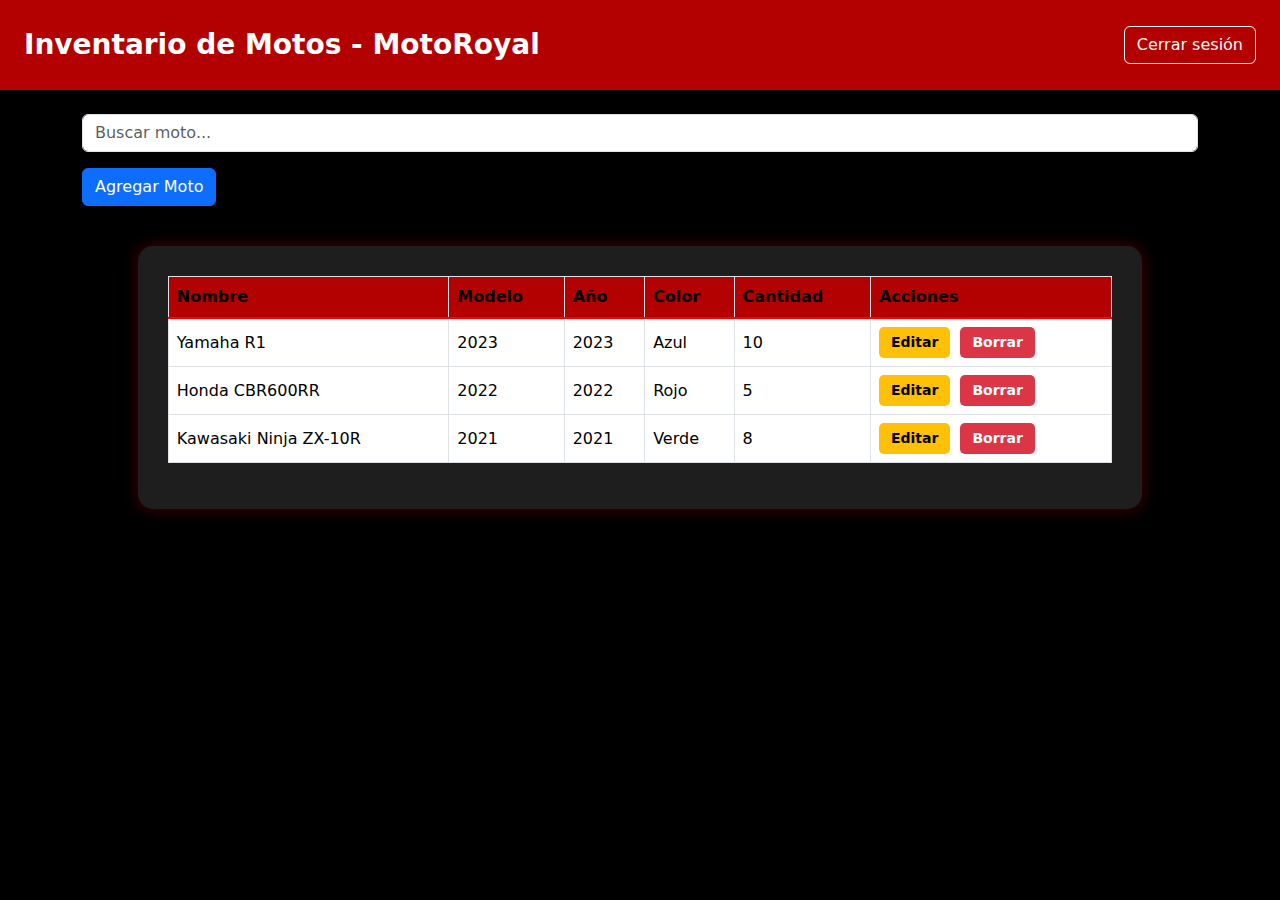
==== inventario.html @ 2337c6d0 "Primer commit" ====
<!DOCTYPE html>
<html lang="es">
<head>
  <meta charset="UTF-8" />
  <meta name="viewport" content="width=device-width, initial-scale=1.0"/>
  <title>Inventario de Motos</title>
  <link href="https://cdn.jsdelivr.net/npm/bootstrap@5.3.0/dist/css/bootstrap.min.css" rel="stylesheet">
  <link rel="stylesheet" href="css/styles.css">
</head>
<body>
  <!-- Encabezado con botón de cerrar sesión -->
  <div class="header d-flex justify-content-between align-items-center p-4 fs-5 text-white bg-dark">
    <span class="fs-3 fw-bold">Inventario de Motos - MotoRoyal</span>
    <button class="btn btn-outline-light" onclick="cerrarSesion()">Cerrar sesión</button>
  </div>

  <div class="container mt-4">
    <div class="d-flex justify-content-between flex-wrap gap-3 mb-3">
      <input type="text" id="filtro-moto" class="form-control w-100 w-md-50" placeholder="Buscar moto..." onkeyup="filtrarTabla()">
      <button class="btn btn-primary" data-bs-toggle="modal" data-bs-target="#modalAgregar">Agregar Moto</button>
    </div>

    <div class="table-container">
      <div class="table-responsive">
        <table class="table table-bordered table-hover align-middle text-center">
          <thead>
            <tr>
              <th>Nombre</th>
              <th>Modelo</th>
              <th>Año</th>
              <th>Color</th>
              <th>Cantidad</th>
              <th>Acciones</th>
            </tr>
          </thead>
          <tbody id="tabla-inventario">
            <!-- Las filas se generarán dinámicamente -->
          </tbody>
        </table>
      </div>
    </div>
  </div>

  <!-- Modal Agregar -->
  <div class="modal fade" id="modalAgregar" tabindex="-1" aria-hidden="true">
    <div class="modal-dialog modal-dialog-centered">
      <div class="modal-content">
        <div class="modal-header">
          <h5 class="modal-title">Agregar Nueva Moto</h5>
          <button type="button" class="btn-close" data-bs-dismiss="modal"></button>
        </div>
        <div class="modal-body">
          <form id="form-agregar">
            <div class="mb-3">
              <label>Nombre</label>
              <input type="text" class="form-control" id="nuevo-nombre">
            </div>
            <div class="mb-3">
              <label>Modelo</label>
              <input type="text" class="form-control" id="nuevo-modelo">
            </div>
            <div class="mb-3">
              <label>Año</label>
              <input type="number" class="form-control" id="nuevo-anio">
            </div>
            <div class="mb-3">
              <label>Color</label>
              <input type="text" class="form-control" id="nuevo-color">
            </div>
            <div class="mb-3">
              <label>Cantidad</label>
              <input type="number" class="form-control" id="nuevo-cantidad">
            </div>
          </form>
        </div>
        <div class="modal-footer">
          <button class="btn btn-success" onclick="agregarMoto()">Agregar</button>
        </div>
      </div>
    </div>
  </div>

  <!-- Modal Editar -->
  <div class="modal fade" id="modalEditar" tabindex="-1" aria-labelledby="modalEditarLabel" aria-hidden="true">
    <div class="modal-dialog modal-dialog-centered">
      <div class="modal-content">
        <div class="modal-header">
          <h5 class="modal-title">Editar Moto</h5>
          <button type="button" class="btn-close btn-close-white" data-bs-dismiss="modal"></button>
        </div>
        <div class="modal-body">
          <form id="form-editar">
            <div class="mb-3">
              <label>Nombre</label>
              <input type="text" class="form-control" id="edit-nombre">
            </div>
            <div class="mb-3">
              <label>Modelo</label>
              <input type="text" class="form-control" id="edit-modelo">
            </div>
            <div class="mb-3">
              <label>Año</label>
              <input type="number" class="form-control" id="edit-anio">
            </div>
            <div class="mb-3">
              <label>Color</label>
              <input type="text" class="form-control" id="edit-color">
            </div>
            <div class="mb-3">
              <label>Cantidad</label>
              <input type="number" class="form-control" id="edit-cantidad">
            </div>
          </form>
        </div>
        <div class="modal-footer">
          <button class="btn btn-success" onclick="guardarCambios()">Guardar</button>
        </div>
      </div>
    </div>
  </div>

  <!-- Scripts -->
  <script>
    function eliminarFila(boton) {
      boton.closest('tr').remove();
      actualizarLocalStorage();
    }

    let filaEditando = null;

    function editarFila(boton) {
      filaEditando = boton.closest('tr');
      document.getElementById('edit-nombre').value = filaEditando.cells[0].textContent;
      document.getElementById('edit-modelo').value = filaEditando.cells[1].textContent;
      document.getElementById('edit-anio').value = filaEditando.cells[2].textContent;
      document.getElementById('edit-color').value = filaEditando.cells[3].textContent;
      document.getElementById('edit-cantidad').value = filaEditando.cells[4].textContent;
      new bootstrap.Modal(document.getElementById('modalEditar')).show();
    }

    function guardarCambios() {
      if (filaEditando) {
        filaEditando.cells[0].textContent = document.getElementById('edit-nombre').value;
        filaEditando.cells[1].textContent = document.getElementById('edit-modelo').value;
        filaEditando.cells[2].textContent = document.getElementById('edit-anio').value;
        filaEditando.cells[3].textContent = document.getElementById('edit-color').value;
        filaEditando.cells[4].textContent = document.getElementById('edit-cantidad').value;
        bootstrap.Modal.getInstance(document.getElementById('modalEditar')).hide();
        actualizarLocalStorage();
      }
    }

    function agregarMoto() {
      const nombre = document.getElementById('nuevo-nombre').value;
      const modelo = document.getElementById('nuevo-modelo').value;
      const anio = document.getElementById('nuevo-anio').value;
      const color = document.getElementById('nuevo-color').value;
      const cantidad = document.getElementById('nuevo-cantidad').value;

      if (!nombre || !modelo || !anio || !color || !cantidad) {
        alert("Completa todos los campos.");
        return;
      }

      const tabla = document.getElementById('tabla-inventario');
      const nuevaFila = tabla.insertRow();

      nuevaFila.innerHTML = `
        <td>${nombre}</td>
        <td>${modelo}</td>
        <td>${anio}</td>
        <td>${color}</td>
        <td>${cantidad}</td>
        <td>
          <button class="btn btn-edit btn-sm" onclick="editarFila(this)">Editar</button>
          <button class="btn btn-delete btn-sm" onclick="eliminarFila(this)">Borrar</button>
        </td>
      `;

      document.getElementById('form-agregar').reset();
      bootstrap.Modal.getInstance(document.getElementById('modalAgregar')).hide();
      actualizarLocalStorage();
    }

    function actualizarLocalStorage() {
      const tabla = document.getElementById('tabla-inventario');
      const filas = Array.from(tabla.rows);
      const inventario = filas.map(fila => {
        return {
          nombre: fila.cells[0].textContent,
          modelo: fila.cells[1].textContent,
          anio: fila.cells[2].textContent,
          color: fila.cells[3].textContent,
          cantidad: fila.cells[4].textContent
        };
      });
      localStorage.setItem('inventario', JSON.stringify(inventario));
    }

    function cargarInventario() {
      const inventarioGuardado = localStorage.getItem('inventario');
      const tabla = document.getElementById('tabla-inventario');
      tabla.innerHTML = "";

      if (inventarioGuardado) {
        const inventario = JSON.parse(inventarioGuardado);
        inventario.forEach(item => {
          const nuevaFila = tabla.insertRow();
          nuevaFila.innerHTML = `
            <td>${item.nombre}</td>
            <td>${item.modelo}</td>
            <td>${item.anio}</td>
            <td>${item.color}</td>
            <td>${item.cantidad}</td>
            <td>
              <button class="btn btn-edit btn-sm" onclick="editarFila(this)">Editar</button>
              <button class="btn btn-delete btn-sm" onclick="eliminarFila(this)">Borrar</button>
            </td>
          `;
        });
      } else {
        // Si no hay inventario guardado, agregar motos predeterminadas
        const motosPredeterminadas = [
          { nombre: "Yamaha R1", modelo: "2023", anio: 2023, color: "Azul", cantidad: 10 },
          { nombre: "Honda CBR600RR", modelo: "2022", anio: 2022, color: "Rojo", cantidad: 5 },
          { nombre: "Kawasaki Ninja ZX-10R", modelo: "2021", anio: 2021, color: "Verde", cantidad: 8 }
        ];

        motosPredeterminadas.forEach(item => {
          const nuevaFila = tabla.insertRow();
          nuevaFila.innerHTML = `
            <td>${item.nombre}</td>
            <td>${item.modelo}</td>
            <td>${item.anio}</td>
            <td>${item.color}</td>
            <td>${item.cantidad}</td>
            <td>
              <button class="btn btn-edit btn-sm" onclick="editarFila(this)">Editar</button>
              <button class="btn btn-delete btn-sm" onclick="eliminarFila(this)">Borrar</button>
            </td>
          `;
        });

        // Guardar las motos predeterminadas en localStorage
        localStorage.setItem('inventario', JSON.stringify(motosPredeterminadas));
      }
    }

    function filtrarTabla() {
      const input = document.getElementById("filtro-moto").value.toLowerCase();
      const filas = document.querySelectorAll("#tabla-inventario tr");

      filas.forEach(fila => {
        const textoFila = fila.textContent.toLowerCase();
        fila.style.display = textoFila.includes(input) ? "" : "none";
      });
    }

    // 🔐 Botón de cerrar sesión
    function cerrarSesion() {
      localStorage.clear(); // borra la "sesión"
      window.location.href = "index.html"; // redirige al login
    }

    window.onload = cargarInventario;
  </script>

  <script src="https://cdn.jsdelivr.net/npm/bootstrap@5.3.0/dist/js/bootstrap.bundle.min.js"></script>
</body>
</html>
---- css/styles.css ----
/* === INVENTARIO.HTML === */

body {
  background-color: #000000;
  color: #ff3333;
}

.header {
  background-color: #b30000 !important;
  color: white !important;
}

.table-container {
  margin: 40px auto;
  max-width: 90%;
  background-color: #1e1e1e;
  padding: 30px;
  border-radius: 15px;
  box-shadow: 0 0 15px rgba(255, 0, 0, 0.3);
}

table {
  width: 100%;
  color: white;
  border-collapse: collapse;
}

th, td {
  padding: 12px 15px;
  text-align: left;
}

th {
  background-color: #b30000 !important;
  color: white;
}

tr:nth-child(even) {
  background-color: #2c2c2c;
}

tr:hover {
  background-color: #3a3a3a;
}

.table thead {
  border-bottom: 2px solid #ff0000;
}

/* Botones de acción */
.btn-edit {
  background-color: #ffc107;
  color: black;
  border: none;
  padding: 5px 12px;
  border-radius: 5px;
  font-weight: bold;
  margin-right: 5px;
  transition: background 0.3s ease;
}

.btn-edit:hover {
  background-color: #e0a800;
}

.btn-delete {
  background-color: #dc3545;
  color: white;
  border: none;
  padding: 5px 12px;
  border-radius: 5px;
  font-weight: bold;
  transition: background 0.3s ease;
}

.btn-delete:hover {
  background-color: #bd2130;
}

/* Modal */
.modal-content {
  background-color: #1e1e1e;
  color: white;
  border-radius: 10px;
  padding: 20px;
}

.modal-header {
  background-color: #b30000;
  border-bottom: none;
  padding-bottom: 10px;
}

.modal-footer {
  background-color: #1a0000 !important;
  text-align: right;
  color: #ff4d4d;
}

.modal-body input {
  background-color: #2c2c2c;
  color: white;
  border: 1px solid #555;
  border-radius: 5px;
  padding: 8px;
  width: 100%;
  margin-bottom: 15px;
}

label {
  color: #ff4d4d;
}

.btn-success {
  background-color: #28a745;
  border: none;
  color: white;
  padding: 8px 16px;
  font-weight: bold;
  border-radius: 5px;
  transition: background 0.3s ease;
}

.btn-success:hover {
  background-color: #218838;
}

@media (max-width: 768px) {
  .table-container {
    padding: 20px;
  }
}
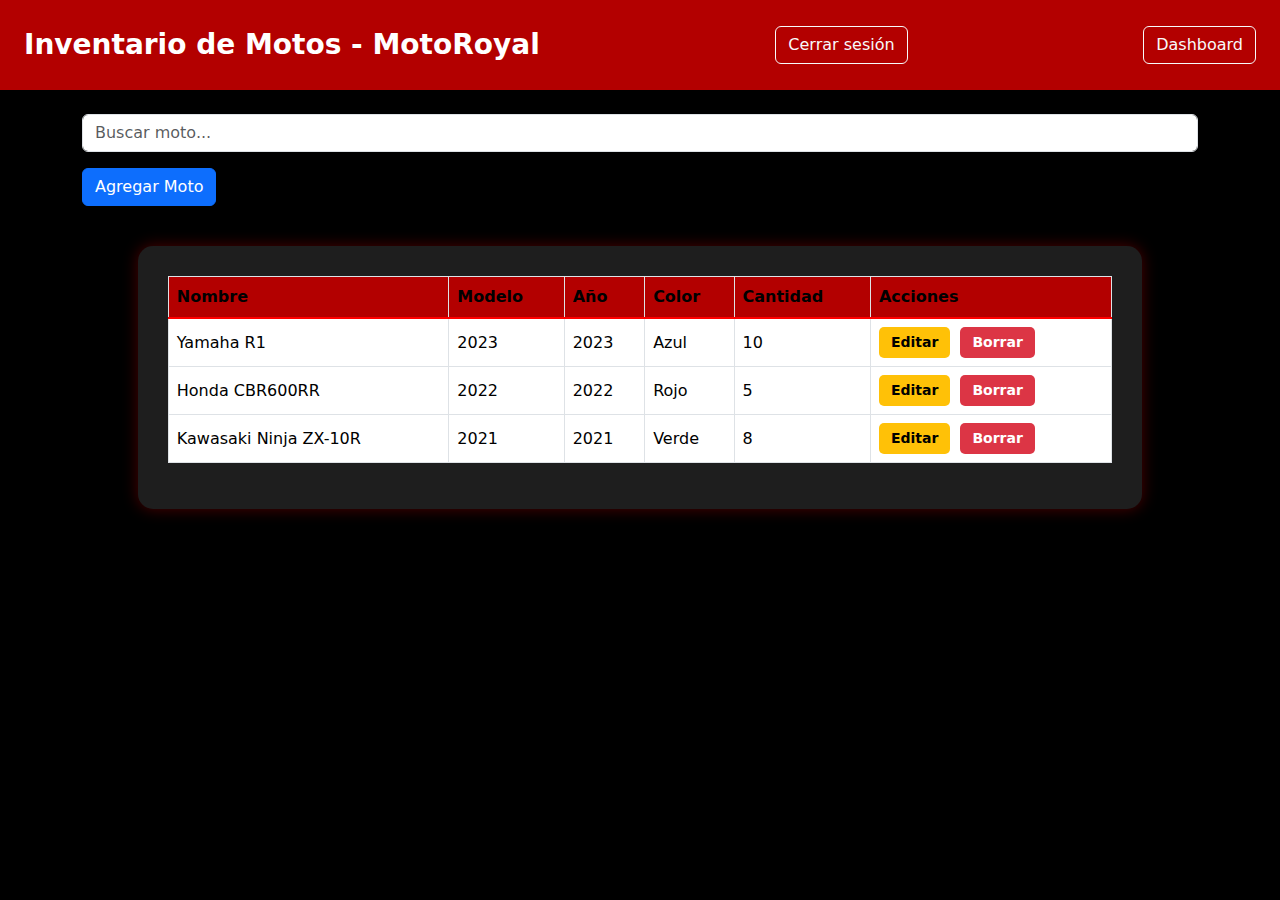
==== commit f5daba5c: "Agregar panel(Dashboard)" ====
--- a/inventario.html
+++ b/inventario.html
@@ -12,6 +12,8 @@
   <div class="header d-flex justify-content-between align-items-center p-4 fs-5 text-white bg-dark">
     <span class="fs-3 fw-bold">Inventario de Motos - MotoRoyal</span>
     <button class="btn btn-outline-light" onclick="cerrarSesion()">Cerrar sesión</button>
+  <!-- Encabezado con botón de Dashboard -->
+  <button class="btn btn-outline-light" onclick="dashboard()">Dashboard</button>
   </div>
 
   <div class="container mt-4">
@@ -261,6 +263,11 @@
       localStorage.clear(); // borra la "sesión"
       window.location.href = "index.html"; // redirige al login
     }
+    // 🔐 Botón de dashboard
+    function dashboard() { // borra la "sesión"
+      window.location.href = "panel.html"; // redirige al login
+    }
+
 
     window.onload = cargarInventario;
   </script>
--- a/css/styles.css
+++ b/css/styles.css
@@ -130,3 +130,4 @@
     padding: 20px;
   }
 }
+
